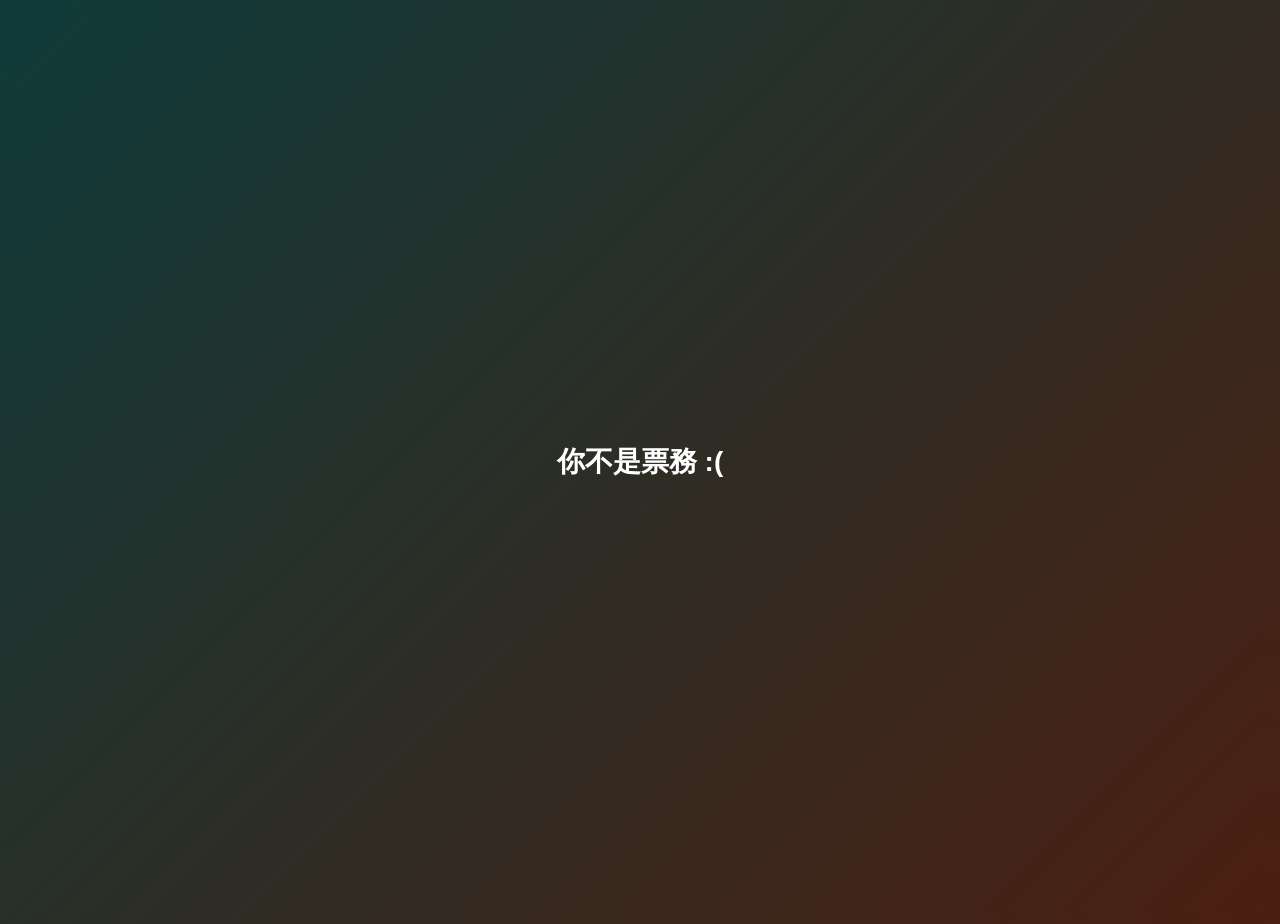
==== admin.html @ 7acb0b34 "Update admin.html" ====
<!DOCTYPE html>
<html lang="zh-Hant">
<head>
    <meta charset="UTF-8" />
    <meta name="viewport" content="width=device-width, initial-scale=1" />
    <title>《嶋聲》後台管理</title>
    <style>
        * {
            box-sizing: border-box;
        }

        body.admin-page {
            margin: 0;
            font-family: Arial, "Noto Sans TC", sans-serif;
            background: linear-gradient(135deg, #0f3b3a, #4b1f11);
            min-height: 100vh;
            padding: 12px;
        }

        .admin-shell {
            background: rgba(255, 255, 255, 0.96);
            border-radius: 28px;
            padding: 24px;
            box-shadow: 0 8px 24px rgba(0, 0, 0, 0.18);
            min-height: calc(100vh - 24px);
        }

        .admin-topbar {
            display: flex;
            justify-content: space-between;
            align-items: flex-start;
            gap: 16px;
            margin-bottom: 24px;
            flex-wrap: wrap;
        }

        .admin-title-wrap h1 {
            margin: 0;
            font-size: 28px;
            color: #222;
            font-weight: 800;
        }

        .admin-title-wrap p {
            margin: 8px 0 0 0;
            color: #7a7a7a;
            font-size: 14px;
            font-weight: 500;
        }

        .back-link-btn {
            height: 44px;
            padding: 0 20px;
            border-radius: 16px;
            border: 2px solid #dddddd;
            background: #fff;
            color: #4a4a4a;
            font-size: 15px;
            font-weight: 700;
            text-decoration: none;
            display: inline-flex;
            align-items: center;
            justify-content: center;
        }

        .admin-search-card {
            display: flex;
            gap: 14px;
            align-items: center;
            margin-bottom: 24px;
            flex-wrap: wrap;
        }

        .admin-search-input {
            width: 300px;
            max-width: 100%;
            height: 52px;
            border: 2px solid #d8d8d8;
            border-radius: 18px;
            padding: 0 18px;
            font-size: 16px;
            outline: none;
            background: #fff;
        }

        .admin-search-btn {
            height: 52px;
            padding: 0 24px;
            border: none;
            border-radius: 18px;
            background: #f26c41;
            color: white;
            font-size: 16px;
            font-weight: 800;
            cursor: pointer;
        }

        .admin-search-btn:hover {
            background: #e95d31;
        }

        .admin-table-card {
            border: 1.5px solid #e8e8e8;
            border-radius: 26px;
            overflow: hidden;
            background: #fff;
        }

        .admin-table-scroll {
            overflow-x: auto;
        }

        table.admin-table {
            width: 100%;
            border-collapse: collapse;
            table-layout: fixed;
            min-width: 1500px;
        }

        .admin-table thead th {
            background: #fafafa;
            color: #2f2f2f;
            font-size: 16px;
            font-weight: 800;
            text-align: left;
            padding: 18px 14px;
            border-bottom: 1px solid #ececec;
            white-space: nowrap;
        }

        .admin-table tbody td {
            padding: 16px 14px;
            border-bottom: 1px solid #efefef;
            vertical-align: middle;
            font-size: 15px;
        }

        .admin-table tbody tr:last-child td {
            border-bottom: none;
        }

        .admin-table th:nth-child(1),
        .admin-table td:nth-child(1) { width: 180px; }

        .admin-table th:nth-child(2),
        .admin-table td:nth-child(2) { width: 130px; }

        .admin-table th:nth-child(3),
        .admin-table td:nth-child(3) { width: 100px; }

        .admin-table th:nth-child(4),
        .admin-table td:nth-child(4) { width: 110px; }

        .admin-table th:nth-child(5),
        .admin-table td:nth-child(5) { width: 150px; }

        .admin-table th:nth-child(6),
        .admin-table td:nth-child(6) { width: 100px; }

        .admin-table th:nth-child(7),
        .admin-table td:nth-child(7) { width: 250px; }

        .admin-table th:nth-child(8),
        .admin-table td:nth-child(8) { width: 150px; text-align: center; }

        .admin-table th:nth-child(9),
        .admin-table td:nth-child(9) { width: 150px; text-align: center; }

        .admin-table th:nth-child(10),
        .admin-table td:nth-child(10) { width: 170px; text-align: center; }

        .info-text {
            color: #276fb7;
            font-weight: 800;
        }

        .seats-cell {
            white-space: normal;
            word-break: break-word;
            line-height: 1.5;
        }

        .note-input {
            width: 210px;
            max-width: 100%;
            height: 46px;
            border: 2px solid #d5d5d5;
            border-radius: 16px;
            padding: 0 14px;
            font-size: 15px;
            color: #444;
            outline: none;
            background: #fff;
        }

        .cell-center {
            display: flex;
            align-items: center;
            justify-content: center;
            width: 100%;
        }

        .pill-btn {
            height: 58px;
            min-width: 120px;
            padding: 0 18px;
            border: none;
            border-radius: 16px;
            font-size: 15px;
            font-weight: 800;
            cursor: pointer;
            white-space: nowrap;
        }

        .pill-btn.orange {
            background: #f26c41;
            color: #fff;
        }

        .pill-btn.orange:hover {
            background: #e95d31;
        }

        .pill-btn.red-outline {
            background: #fff7f6;
            color: #d84b3b;
            border: 2px solid #f0a59a;
        }

        .pill-btn.red-outline:hover {
            background: #fff0ed;
        }

        .pill-btn.gray {
            background: #eeeeee;
            color: #8f8f8f;
        }

        .pill-btn.green {
            background: #e9f7ef;
            color: #249167;
        }

        .pill-btn.blue {
            background: #e7efff;
            color: #356fcb;
        }

        .pill-btn.dark {
            background: #333;
            color: #fff;
        }

        .pill-btn.cyan {
            background: #e7fbff;
            color: #1493a5;
            border: 2px solid #8adce7;
        }

        .pill-btn:disabled {
            cursor: not-allowed;
            opacity: 1;
        }

        .empty-state {
            text-align: center;
            color: #888;
            font-size: 16px;
            padding: 32px 20px;
        }
    </style>
</head>
<body class="admin-page">
    <div class="admin-shell">
        <div class="admin-topbar">
            <div class="admin-title-wrap">
                <h1>後台管理</h1>
                <p>可搜尋訂單、切換鎖定狀態、付款狀態、取票狀態與刪除訂單</p>
            </div>
            <div style="display:flex; flex-direction:column; gap:10px;">
                <a href="/" class="back-link-btn">回到選位頁</a>
                <a href="/edit" class="back-link-btn">修改資料</a>
            </div>
        </div>

        <div class="admin-search-card">
            <input
                id="admin-keyword-input"
                class="admin-search-input"
                type="text"
                placeholder="輸入姓名或訂單ID"
            />
            <button id="admin-search-btn" class="admin-search-btn" type="button">查詢</button>
        </div>

        <div class="admin-table-card">
            <div class="admin-table-scroll">
                <table class="admin-table">
                    <thead>
                        <tr>
                            <th>訂單日期與時間</th>
                            <th>訂單ID</th>
                            <th>姓名</th>
                            <th>排數</th>
                            <th>座位</th>
                            <th>票價</th>
                            <th>備註</th>
                            <th>鎖定狀態</th>
                            <th>付款狀態</th>
                            <th>取票狀態</th>
                        </tr>
                    </thead>
                    <tbody id="admin-orders-tbody">
                        <tr>
                            <td colspan="10" class="empty-state">請先輸入姓名或訂單ID查詢</td>
                        </tr>
                    </tbody>
                </table>
            </div>
        </div>
    </div>

    <script>
        let authed = false;
        
        function showUnauthorized() {
            document.body.innerHTML = `
                <div style="
                    min-height: 100vh;
                    display: flex;
                    align-items: center;
                    justify-content: center;
                    font-family: Arial, 'Noto Sans TC', sans-serif;
                    background: linear-gradient(135deg, #0f3b3a, #4b1f11);
                    color: white;
                    font-size: 28px;
                    font-weight: 800;
                ">
                    你不是票務 :(
                </div>
            `;
        }
        
        async function requirePassword() {
            if (sessionStorage.getItem("admin_ok") === "1") {
                authed = true;
                return true;
            }
        
            const input = prompt("請輸入密碼");
            if (!input) {
                showUnauthorized();
                return false;
            }
        
            const res = await fetch("/api/admin/login", {
                method: "POST",
                headers: { "Content-Type": "application/json" },
                body: JSON.stringify({ password: input })
            });
        
            const raw = await res.text();
            console.log("login status:", res.status);
            console.log("login raw:", raw);
        
            let data;
            try {
                data = JSON.parse(raw);
            } catch {
                alert(`登入 API 回傳不是 JSON：${res.status}`);
                showUnauthorized();
                return false;
            }
        
            if (res.ok && data.success) {
                sessionStorage.setItem("admin_ok", "1");
                authed = true;
                return true;
            }
        
            alert(data.message || "你不是票務 :(");
            showUnauthorized();
            return false;
        }

        let currentKeyword = "";

        function escapeHtml(text) {
            return String(text ?? "")
                .replaceAll("&", "&amp;")
                .replaceAll("<", "&lt;")
                .replaceAll(">", "&gt;")
                .replaceAll('"', "&quot;")
                .replaceAll("'", "&#039;");
        }

        function lockButtonHtml(order) {
            if (order.order_status === "locked") {
                return `<button class="pill-btn dark" type="button" onclick="toggleLock('${escapeHtml(order.order_id)}', '${escapeHtml(order.floor)}', '${escapeHtml(order.row_label)}')">鎖定</button>`;
            }
            return `<button class="pill-btn cyan" type="button" onclick="toggleLock('${escapeHtml(order.order_id)}', '${escapeHtml(order.floor)}', '${escapeHtml(order.row_label)}')">開放刪除</button>`;
        }

        function paymentButtonHtml(order) {
            if (order.payment_done) {
                return `<button class="pill-btn green" type="button" onclick="togglePayment('${escapeHtml(order.order_id)}', '${escapeHtml(order.floor)}', '${escapeHtml(order.row_label)}')">已付款</button>`;
            }
            return `<button class="pill-btn gray" type="button" onclick="togglePayment('${escapeHtml(order.order_id)}', '${escapeHtml(order.floor)}', '${escapeHtml(order.row_label)}')">未付款</button>`;
        }

        function pickupButtonHtml(order) {
            if (order.picked_up) {
                return `<button class="pill-btn blue" type="button" onclick="advancePickup('${escapeHtml(order.order_id)}', '${escapeHtml(order.floor)}', '${escapeHtml(order.row_label)}')">已取</button>`;
            }
        
            if (order.pickup_open) {
                return `<button class="pill-btn green" type="button" onclick="advancePickup('${escapeHtml(order.order_id)}', '${escapeHtml(order.floor)}', '${escapeHtml(order.row_label)}')">已開放</button>`;
            }
        
            if (order.ticket_adjusted) {
                return `<button class="pill-btn cyan" type="button" onclick="advancePickup('${escapeHtml(order.order_id)}', '${escapeHtml(order.floor)}', '${escapeHtml(order.row_label)}')">已調票</button>`;
            }
        
            return `<button class="pill-btn gray" type="button" onclick="toggleTicketAdjusted('${escapeHtml(order.order_id)}', '${escapeHtml(order.floor)}', '${escapeHtml(order.row_label)}')">未開放</button>`;
        }

        function renderAdminOrders(orders) {
            const tbody = document.getElementById("admin-orders-tbody");
            if (!tbody) return;

            if (!orders.length) {
                tbody.innerHTML = `
                    <tr>
                        <td colspan="10" class="empty-state">查無資料</td>
                    </tr>
                `;
                return;
            }

            tbody.innerHTML = orders.map(order => `
                <tr>
                    <td class="info-text">${escapeHtml(order.datetime)}</td>
                    <td class="info-text">${escapeHtml(order.order_id)}</td>
                    <td class="info-text">${escapeHtml(order.name)}</td>
                    <td class="info-text">${escapeHtml(order.floor)}${escapeHtml(order.row_label)}排</td>
                    <td class="info-text seats-cell">${order.seats.map(seat => `${seat}`).join("、")}</td>
                    <td class="info-text">$${order.price}</td>
                    <td>
                        <input
                            id="admin-note-${escapeHtml(order.order_id)}"
                            class="note-input"
                            type="text"
                            value="${escapeHtml(order.note || "")}"
                            placeholder="備註"
                        />
                    </td>
                    <td><div class="cell-center">${lockButtonHtml(order)}</div></td>
                    <td><div class="cell-center">${paymentButtonHtml(order)}</div></td>
                    <td><div class="cell-center">${pickupButtonHtml(order)}</div></td>
                </tr>
            `).join("");
        }

        async function searchAdminOrders() {
            if (!authed) return;
        
            const input = document.getElementById("admin-keyword-input");
            const keyword = input.value.trim();
        
            currentKeyword = keyword;
        
            const url = keyword
                ? `/api/admin/orders?keyword=${encodeURIComponent(keyword)}`
                : `/api/admin/orders`;
        
            const res = await fetch(url);
            const data = await res.json();
        
            if (!res.ok || !data.success) {
                alert(data.message || "查詢失敗");
                return;
            }
        
            renderAdminOrders(data.orders || []);
        }

        async function toggleLock(orderId) {
            if (!authed) return;
            const res = await fetch(`/api/admin/orders/${orderId}/lock`, {
                method: "PATCH"
            });
            const data = await res.json();
            if (!res.ok || !data.success) {
                alert(data.message || "更新失敗");
                return;
            }
            searchAdminOrders();
        }

        async function togglePayment(orderId) {
            if (!authed) return;
            const res = await fetch(`/api/admin/orders/${orderId}/payment`, {
                method: "PATCH"
            });
            const data = await res.json();
            if (!res.ok || !data.success) {
                alert(data.message || "更新失敗");
                return;
            }
            searchAdminOrders();
        }

        async function advancePickup(orderId) {
            if (!authed) return;
            const res = await fetch(`/api/admin/orders/${orderId}/pickup/advance`, {
                method: "PATCH"
            });
            const data = await res.json();
            if (!res.ok || !data.success) {
                alert(data.message || "更新失敗");
                return;
            }
            searchAdminOrders();
        }

        async function toggleTicketAdjusted(orderId) {
            if (!authed) return;
        
            const res = await fetch(`/api/admin/orders/${encodeURIComponent(orderId)}/ticket-adjusted`, {
                method: "PATCH"
            });
        
            const data = await res.json();
        
            if (!res.ok || !data.success) {
                alert(data.message || "更新失敗");
                return;
            }
        
            searchAdminOrders();
        }

        async function deleteOrder(orderId) {
            if (!authed) return;
            const ok = confirm("確定要刪除這筆訂單嗎？");
            if (!ok) return;

            const res = await fetch(`/api/admin/orders/${orderId}`, {
                method: "DELETE"
            });
            const data = await res.json();
            if (!res.ok || !data.success) {
                alert(data.message || "刪除失敗");
                return;
            }
            searchAdminOrders();
        }

        document.getElementById("admin-search-btn").addEventListener("click", searchAdminOrders);
        document.getElementById("admin-keyword-input").addEventListener("keydown", (e) => {
            if (e.key === "Enter") {
                searchAdminOrders();
            }
        });
    
        window.onload = async () => {
            const ok = await requirePassword();
            if (ok) {
                searchAdminOrders();
            }
        };
        
    </script>
    
</body>
</html>
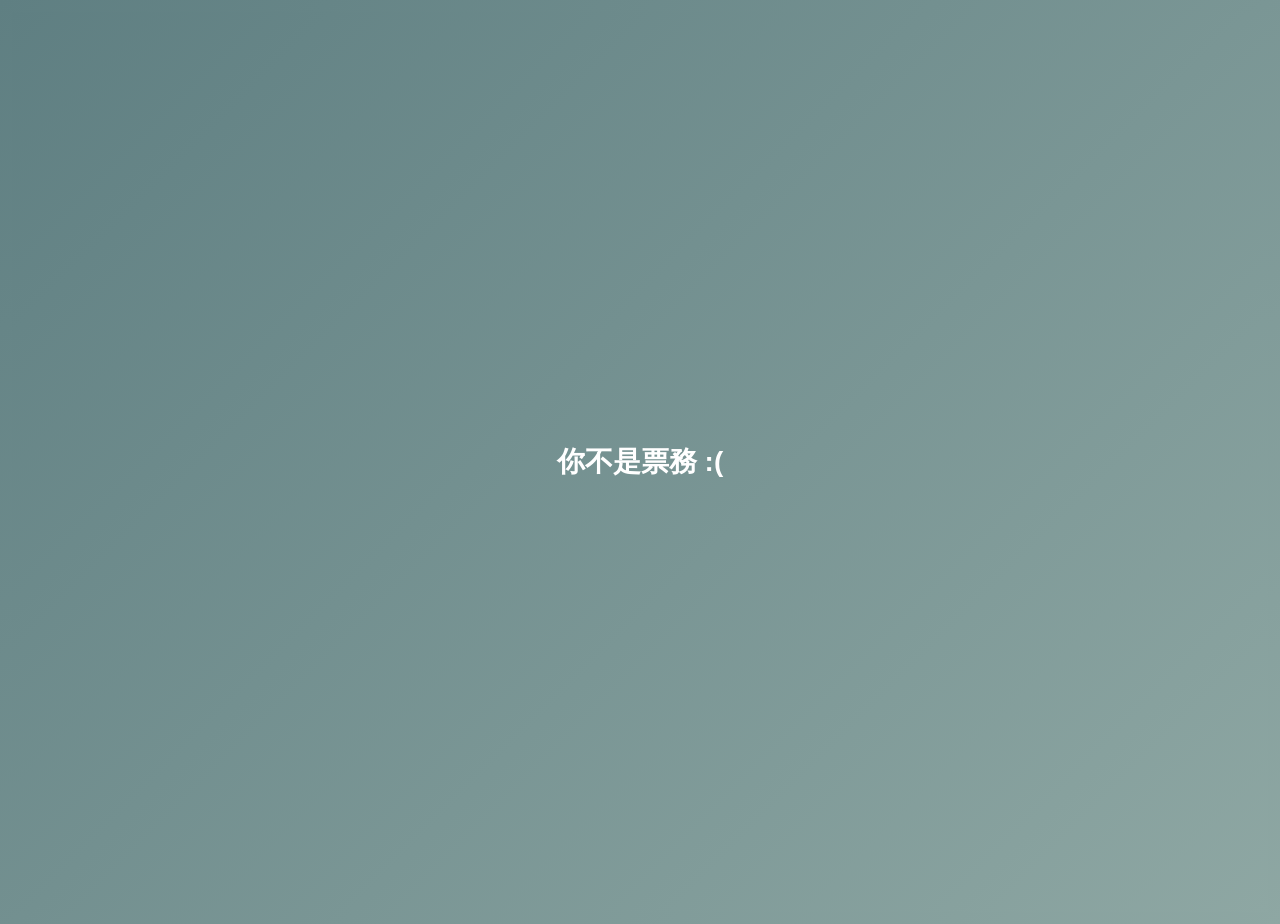
==== commit f8e27ba9: "Update dual concert ticketing system" ====
--- a/admin.html
+++ b/admin.html
@@ -3,297 +3,76 @@
 <head>
     <meta charset="UTF-8" />
     <meta name="viewport" content="width=device-width, initial-scale=1" />
-    <title>《嶋聲》後台管理</title>
-    <style>
-        * {
-            box-sizing: border-box;
-        }
-
-        body.admin-page {
-            margin: 0;
-            font-family: Arial, "Noto Sans TC", sans-serif;
-            background: linear-gradient(135deg, #0f3b3a, #4b1f11);
-            min-height: 100vh;
-            padding: 12px;
-        }
-
-        .admin-shell {
-            background: rgba(255, 255, 255, 0.96);
-            border-radius: 28px;
-            padding: 24px;
-            box-shadow: 0 8px 24px rgba(0, 0, 0, 0.18);
-            min-height: calc(100vh - 24px);
-        }
-
-        .admin-topbar {
-            display: flex;
-            justify-content: space-between;
-            align-items: flex-start;
-            gap: 16px;
-            margin-bottom: 24px;
-            flex-wrap: wrap;
-        }
-
-        .admin-title-wrap h1 {
-            margin: 0;
-            font-size: 28px;
-            color: #222;
-            font-weight: 800;
-        }
-
-        .admin-title-wrap p {
-            margin: 8px 0 0 0;
-            color: #7a7a7a;
-            font-size: 14px;
-            font-weight: 500;
-        }
-
-        .back-link-btn {
-            height: 44px;
-            padding: 0 20px;
-            border-radius: 16px;
-            border: 2px solid #dddddd;
-            background: #fff;
-            color: #4a4a4a;
-            font-size: 15px;
-            font-weight: 700;
-            text-decoration: none;
-            display: inline-flex;
-            align-items: center;
-            justify-content: center;
-        }
-
-        .admin-search-card {
-            display: flex;
-            gap: 14px;
-            align-items: center;
-            margin-bottom: 24px;
-            flex-wrap: wrap;
-        }
-
-        .admin-search-input {
-            width: 300px;
-            max-width: 100%;
-            height: 52px;
-            border: 2px solid #d8d8d8;
-            border-radius: 18px;
-            padding: 0 18px;
-            font-size: 16px;
-            outline: none;
-            background: #fff;
-        }
-
-        .admin-search-btn {
-            height: 52px;
-            padding: 0 24px;
-            border: none;
-            border-radius: 18px;
-            background: #f26c41;
-            color: white;
-            font-size: 16px;
-            font-weight: 800;
-            cursor: pointer;
-        }
-
-        .admin-search-btn:hover {
-            background: #e95d31;
-        }
-
-        .admin-table-card {
-            border: 1.5px solid #e8e8e8;
-            border-radius: 26px;
-            overflow: hidden;
-            background: #fff;
-        }
-
-        .admin-table-scroll {
-            overflow-x: auto;
-        }
-
-        table.admin-table {
-            width: 100%;
-            border-collapse: collapse;
-            table-layout: fixed;
-            min-width: 1500px;
-        }
-
-        .admin-table thead th {
-            background: #fafafa;
-            color: #2f2f2f;
-            font-size: 16px;
-            font-weight: 800;
-            text-align: left;
-            padding: 18px 14px;
-            border-bottom: 1px solid #ececec;
-            white-space: nowrap;
-        }
-
-        .admin-table tbody td {
-            padding: 16px 14px;
-            border-bottom: 1px solid #efefef;
-            vertical-align: middle;
-            font-size: 15px;
-        }
-
-        .admin-table tbody tr:last-child td {
-            border-bottom: none;
-        }
-
-        .admin-table th:nth-child(1),
-        .admin-table td:nth-child(1) { width: 180px; }
-
-        .admin-table th:nth-child(2),
-        .admin-table td:nth-child(2) { width: 130px; }
-
-        .admin-table th:nth-child(3),
-        .admin-table td:nth-child(3) { width: 100px; }
-
-        .admin-table th:nth-child(4),
-        .admin-table td:nth-child(4) { width: 110px; }
-
-        .admin-table th:nth-child(5),
-        .admin-table td:nth-child(5) { width: 150px; }
-
-        .admin-table th:nth-child(6),
-        .admin-table td:nth-child(6) { width: 100px; }
-
-        .admin-table th:nth-child(7),
-        .admin-table td:nth-child(7) { width: 250px; }
-
-        .admin-table th:nth-child(8),
-        .admin-table td:nth-child(8) { width: 150px; text-align: center; }
-
-        .admin-table th:nth-child(9),
-        .admin-table td:nth-child(9) { width: 150px; text-align: center; }
-
-        .admin-table th:nth-child(10),
-        .admin-table td:nth-child(10) { width: 170px; text-align: center; }
-
-        .info-text {
-            color: #276fb7;
-            font-weight: 800;
-        }
-
-        .seats-cell {
-            white-space: normal;
-            word-break: break-word;
-            line-height: 1.5;
-        }
-
-        .note-input {
-            width: 210px;
-            max-width: 100%;
-            height: 46px;
-            border: 2px solid #d5d5d5;
-            border-radius: 16px;
-            padding: 0 14px;
-            font-size: 15px;
-            color: #444;
-            outline: none;
-            background: #fff;
-        }
-
-        .cell-center {
-            display: flex;
-            align-items: center;
-            justify-content: center;
-            width: 100%;
-        }
-
-        .pill-btn {
-            height: 58px;
-            min-width: 120px;
-            padding: 0 18px;
-            border: none;
-            border-radius: 16px;
-            font-size: 15px;
-            font-weight: 800;
-            cursor: pointer;
-            white-space: nowrap;
-        }
-
-        .pill-btn.orange {
-            background: #f26c41;
-            color: #fff;
-        }
-
-        .pill-btn.orange:hover {
-            background: #e95d31;
-        }
-
-        .pill-btn.red-outline {
-            background: #fff7f6;
-            color: #d84b3b;
-            border: 2px solid #f0a59a;
-        }
-
-        .pill-btn.red-outline:hover {
-            background: #fff0ed;
-        }
-
-        .pill-btn.gray {
-            background: #eeeeee;
-            color: #8f8f8f;
-        }
-
-        .pill-btn.green {
-            background: #e9f7ef;
-            color: #249167;
-        }
-
-        .pill-btn.blue {
-            background: #e7efff;
-            color: #356fcb;
-        }
-
-        .pill-btn.dark {
-            background: #333;
-            color: #fff;
-        }
-
-        .pill-btn.cyan {
-            background: #e7fbff;
-            color: #1493a5;
-            border: 2px solid #8adce7;
-        }
-
-        .pill-btn:disabled {
-            cursor: not-allowed;
-            opacity: 1;
-        }
-
-        .empty-state {
-            text-align: center;
-            color: #888;
-            font-size: 16px;
-            padding: 32px 20px;
-        }
-    </style>
+    <title>《嶋聲》票務專用</title>
+    <link rel="icon" type="image/png" href="/NTUCO.png">
+    <!-- Google Fonts -->
+    <link rel="preconnect" href="https://fonts.googleapis.com">
+    <link rel="preconnect" href="https://fonts.gstatic.com" crossorigin>
+    <link href="https://fonts.googleapis.com/css2?family=Noto+Sans+TC:wght@400;500;700;900&family=Noto+Serif+TC:wght@400;500;700;900&display=swap" rel="stylesheet">
+    <!-- CSS -->
+    <link rel="stylesheet" href="/admin.css">
 </head>
 <body class="admin-page">
     <div class="admin-shell">
         <div class="admin-topbar">
             <div class="admin-title-wrap">
-                <h1>後台管理</h1>
-                <p>可搜尋訂單、切換鎖定狀態、付款狀態、取票狀態與刪除訂單</p>
-            </div>
+                <h1>《嶋聲》票務專用</h1>
+                <p>加油加油</p>
+            </div>
+        
             <div style="display:flex; flex-direction:column; gap:10px;">
-                <a href="/" class="back-link-btn">回到選位頁</a>
-                <a href="/edit" class="back-link-btn">修改資料</a>
+        
+                <button
+                    id="order-open-toggle-btn"
+                    type="button"
+                    class="order-open-btn"
+                >
+                    讀取購票狀態中...
+                </button>
+        
+                <a href="/" class="back-link-btn">
+                    回到首頁
+                </a>
+        
+                <a href="/edit.html" class="back-link-btn">
+                    修改資料
+                </a>
+        
             </div>
         </div>
 
-        <div class="admin-search-card">
-            <input
-                id="admin-keyword-input"
-                class="admin-search-input"
-                type="text"
-                placeholder="輸入姓名或訂單ID"
-            />
-            <button id="admin-search-btn" class="admin-search-btn" type="button">查詢</button>
-        </div>
-
-        <div class="admin-table-card">
+        <section class="admin-concert-card" id="admin-concert-card">
+            <div>
+                <h2>請先選擇場次</h2>
+                <p>選擇後才會讀取該場次的訂單資料。</p>
+            </div>
+
+            <div class="admin-concert-actions">
+                <button class="concert-select-btn" type="button" data-concert="tp">
+                    台北場
+                </button>
+                <button class="concert-select-btn" type="button" data-concert="kh">
+                    高雄場
+                </button>
+            </div>
+        </section>
+
+        <div class="admin-work-area hidden" id="admin-work-area">
+            <div class="admin-current-concert" id="admin-current-concert">
+                目前場次：尚未選擇
+            </div>
+
+            <div class="admin-search-card">
+                <input
+                    id="admin-keyword-input"
+                    class="admin-search-input"
+                    type="text"
+                    placeholder="輸入姓名或訂單ID"
+                />
+                <button id="admin-search-btn" class="admin-search-btn" type="button">查詢</button>
+            </div>
+
+            <div class="admin-table-card">
             <div class="admin-table-scroll">
                 <table class="admin-table">
                     <thead>
@@ -312,16 +91,33 @@
                     </thead>
                     <tbody id="admin-orders-tbody">
                         <tr>
-                            <td colspan="10" class="empty-state">請先輸入姓名或訂單ID查詢</td>
+                            <td colspan="10" class="empty-state">請先選擇場次</td>
                         </tr>
                     </tbody>
                 </table>
             </div>
+            </div>
         </div>
     </div>
 
     <script>
         let authed = false;
+        let currentConcert = null;
+        const concertLabels = {
+            tp: "台北場",
+            kh: "高雄場"
+        };
+
+        function requireConcertSelected() {
+            if (currentConcert) return true;
+            alert("請先選擇台北場或高雄場");
+            return false;
+        }
+
+        function buildModeQuery(prefix = "?") {
+            if (!currentConcert) return "";
+            return `${prefix}mode=${encodeURIComponent(currentConcert)}`;
+        }
         
         function showUnauthorized() {
             document.body.innerHTML = `
@@ -331,7 +127,7 @@
                     align-items: center;
                     justify-content: center;
                     font-family: Arial, 'Noto Sans TC', sans-serif;
-                    background: linear-gradient(135deg, #0f3b3a, #4b1f11);
+                    background: linear-gradient(135deg, #5f7f82, #8ea7a3);
                     color: white;
                     font-size: 28px;
                     font-weight: 800;
@@ -463,17 +259,20 @@
 
         async function searchAdminOrders() {
             if (!authed) return;
+            if (!requireConcertSelected()) return;
         
             const input = document.getElementById("admin-keyword-input");
             const keyword = input.value.trim();
         
             currentKeyword = keyword;
         
-            const url = keyword
-                ? `/api/admin/orders?keyword=${encodeURIComponent(keyword)}`
-                : `/api/admin/orders`;
-        
-            const res = await fetch(url);
+            const params = new URLSearchParams();
+            params.set("mode", currentConcert);
+            if (keyword) {
+                params.set("keyword", keyword);
+            }
+        
+            const res = await fetch(`/api/admin/orders?${params.toString()}`);
             const data = await res.json();
         
             if (!res.ok || !data.success) {
@@ -484,49 +283,85 @@
             renderAdminOrders(data.orders || []);
         }
 
-        async function toggleLock(orderId) {
-            if (!authed) return;
-            const res = await fetch(`/api/admin/orders/${orderId}/lock`, {
+        async function toggleLock(orderId, floor, rowLabel) {
+            if (!authed) return;
+        
+            const url =
+                `/api/admin/orders/${encodeURIComponent(orderId)}/lock` +
+                `?mode=${encodeURIComponent(currentConcert)}` +
+                `&floor=${encodeURIComponent(floor)}` +
+                `&row_label=${encodeURIComponent(rowLabel)}`;
+        
+            const res = await fetch(url, {
                 method: "PATCH"
             });
-            const data = await res.json();
+        
+            const data = await res.json();
+        
             if (!res.ok || !data.success) {
                 alert(data.message || "更新失敗");
                 return;
             }
+        
             searchAdminOrders();
         }
-
-        async function togglePayment(orderId) {
-            if (!authed) return;
-            const res = await fetch(`/api/admin/orders/${orderId}/payment`, {
+        
+        async function togglePayment(orderId, floor, rowLabel) {
+            if (!authed) return;
+        
+            const url =
+                `/api/admin/orders/${encodeURIComponent(orderId)}/payment` +
+                `?mode=${encodeURIComponent(currentConcert)}` +
+                `&floor=${encodeURIComponent(floor)}` +
+                `&row_label=${encodeURIComponent(rowLabel)}`;
+        
+            const res = await fetch(url, {
                 method: "PATCH"
             });
-            const data = await res.json();
+        
+            const data = await res.json();
+        
             if (!res.ok || !data.success) {
                 alert(data.message || "更新失敗");
                 return;
             }
+        
             searchAdminOrders();
         }
-
-        async function advancePickup(orderId) {
-            if (!authed) return;
-            const res = await fetch(`/api/admin/orders/${orderId}/pickup/advance`, {
+        
+        async function advancePickup(orderId, floor, rowLabel) {
+            if (!authed) return;
+        
+            const url =
+                `/api/admin/orders/${encodeURIComponent(orderId)}/pickup/advance` +
+                `?mode=${encodeURIComponent(currentConcert)}` +
+                `&floor=${encodeURIComponent(floor)}` +
+                `&row_label=${encodeURIComponent(rowLabel)}`;
+        
+            const res = await fetch(url, {
                 method: "PATCH"
             });
-            const data = await res.json();
+        
+            const data = await res.json();
+        
             if (!res.ok || !data.success) {
                 alert(data.message || "更新失敗");
                 return;
             }
+        
             searchAdminOrders();
         }
-
-        async function toggleTicketAdjusted(orderId) {
-            if (!authed) return;
-        
-            const res = await fetch(`/api/admin/orders/${encodeURIComponent(orderId)}/ticket-adjusted`, {
+        
+        async function toggleTicketAdjusted(orderId, floor, rowLabel) {
+            if (!authed) return;
+        
+            const url =
+                `/api/admin/orders/${encodeURIComponent(orderId)}/ticket-adjusted` +
+                `?mode=${encodeURIComponent(currentConcert)}` +
+                `&floor=${encodeURIComponent(floor)}` +
+                `&row_label=${encodeURIComponent(rowLabel)}`;
+        
+            const res = await fetch(url, {
                 method: "PATCH"
             });
         
@@ -539,20 +374,30 @@
         
             searchAdminOrders();
         }
-
-        async function deleteOrder(orderId) {
-            if (!authed) return;
-            const ok = confirm("確定要刪除這筆訂單嗎？");
+        
+        async function deleteOrder(orderId, floor, rowLabel) {
+            if (!authed) return;
+        
+            const ok = confirm("確定要刪除這排座位嗎？");
             if (!ok) return;
-
-            const res = await fetch(`/api/admin/orders/${orderId}`, {
+        
+            const url =
+                `/api/admin/orders/${encodeURIComponent(orderId)}` +
+                `?mode=${encodeURIComponent(currentConcert)}` +
+                `&floor=${encodeURIComponent(floor)}` +
+                `&row_label=${encodeURIComponent(rowLabel)}`;
+        
+            const res = await fetch(url, {
                 method: "DELETE"
             });
-            const data = await res.json();
+        
+            const data = await res.json();
+        
             if (!res.ok || !data.success) {
                 alert(data.message || "刪除失敗");
                 return;
             }
+        
             searchAdminOrders();
         }
 
@@ -563,12 +408,107 @@
             }
         });
     
+        function setAdminEmptyState(message) {
+            const tbody = document.getElementById("admin-orders-tbody");
+            if (!tbody) return;
+
+            tbody.innerHTML = `
+                <tr>
+                    <td colspan="10" class="empty-state">${escapeHtml(message)}</td>
+                </tr>
+            `;
+        }
+
+        async function selectConcert(concertCode) {
+            if (!authed) return;
+
+            currentConcert = concertCode;
+            sessionStorage.setItem("admin_concert", concertCode);
+
+            document.querySelectorAll(".concert-select-btn").forEach(btn => {
+                btn.classList.toggle("active", btn.dataset.concert === concertCode);
+            });
+
+            const workArea = document.getElementById("admin-work-area");
+            const label = concertLabels[concertCode] || concertCode;
+            document.getElementById("admin-current-concert").textContent = `目前場次：${label}`;
+            workArea?.classList.remove("hidden");
+
+            const input = document.getElementById("admin-keyword-input");
+            if (input) input.value = currentKeyword || "";
+
+            setAdminEmptyState(`${label}資料載入中...`);
+            await loadOrderOpenStatus();
+            await searchAdminOrders();
+        }
+
+        document.querySelectorAll(".concert-select-btn").forEach(btn => {
+            btn.addEventListener("click", () => {
+                selectConcert(btn.dataset.concert);
+            });
+        });
+
         window.onload = async () => {
             const ok = await requirePassword();
-            if (ok) {
-                searchAdminOrders();
+            if (!ok) return;
+
+            setAdminEmptyState("請先選擇台北場或高雄場");
+
+            const savedConcert = sessionStorage.getItem("admin_concert");
+            if (savedConcert === "tp" || savedConcert === "kh") {
+                selectConcert(savedConcert);
             }
         };
+
+        const toggleBtn = document.getElementById("order-open-toggle-btn");
+        
+        async function loadOrderOpenStatus() {
+            if (!currentConcert) {
+                toggleBtn.textContent = "請先選擇場次";
+                toggleBtn.className = "order-open-btn";
+                return;
+            }
+        
+            const res = await fetch(`/api/${currentConcert}/seats`);
+            const data = await res.json();
+        
+            renderOrderOpenButton(data.order_open);
+        }
+        
+        function renderOrderOpenButton(isOpen) {
+        
+            const label = concertLabels[currentConcert] || "目前場次";
+
+            toggleBtn.textContent = isOpen
+                ? `${label}購票開放中｜點擊關閉`
+                : `${label}購票已關閉｜點擊開放`;
+        
+            toggleBtn.className = isOpen
+                ? "order-open-btn is-open"
+                : "order-open-btn is-closed";
+        }
+        
+        toggleBtn.addEventListener("click", async () => {
+        
+            const ok = confirm("確定要切換購票開放狀態嗎？");
+        
+            if (!ok) return;
+        
+            if (!requireConcertSelected()) return;
+
+            const res = await fetch(`/api/admin/toggle-order-open?mode=${encodeURIComponent(currentConcert)}`, {
+                method: "POST"
+            });
+        
+            const data = await res.json();
+        
+            if (!data.success) {
+                alert(data.message || "切換失敗");
+                return;
+            }
+        
+            renderOrderOpenButton(data.order_open);
+        });
         
     </script>
     
--- a/admin.css
+++ b/admin.css
@@ -0,0 +1,640 @@
+/* 主視覺跟 orders.css 對齊 */
+:root {
+    --admin-main: #4f6f73;
+    --admin-accent: #7f9f98;
+    --admin-accent-hover: #6d8d87;
+    --admin-bg-start: #5f7f82;
+    --admin-bg-end: #8ea7a3;
+    --admin-shell-bg: rgba(255,255,255,0.88);
+
+    --admin-text-main: #3f4642;
+    --admin-text-sub: rgba(55, 64, 61, 0.72);
+    --admin-card-bg: rgba(255,255,255,0.86);
+    --admin-card-border: rgba(255,255,255,0.62);
+    --admin-table-border: #eeeeee;
+}
+
+* {
+    box-sizing: border-box;
+}
+
+body.admin-page {
+    margin: 0;
+    min-height: 100vh;
+    padding: 12px;
+
+    font-family: Arial, "Noto Sans TC", sans-serif;
+    color: var(--admin-text-main);
+
+    background:
+        linear-gradient(
+            135deg,
+            var(--admin-bg-start),
+            var(--admin-bg-end)
+        );
+}
+
+.hidden {
+    display: none !important;
+}
+
+/* Page Shell */
+
+.admin-shell {
+    position: relative;
+
+    min-height: calc(100vh - 24px);
+    overflow-y: auto;
+
+    background: var(--admin-shell-bg);
+    border-radius: 28px;
+    padding: 28px 32px 26px;
+
+    box-shadow: 0 8px 24px rgba(0, 0, 0, 0.18);
+
+    display: flex;
+    flex-direction: column;
+    gap: 24px;
+}
+
+/* Header */
+
+.admin-topbar {
+    position: relative;
+    z-index: 20;
+
+    display: flex;
+    align-items: flex-start;
+    justify-content: space-between;
+    gap: 18px;
+    flex-wrap: nowrap;
+}
+
+.admin-title-wrap {
+    flex: 1 1 auto;
+    min-width: 0;
+    padding-right: 0;
+}
+
+.admin-title-wrap h1 {
+    margin: 0;
+
+    font-family: "Noto Serif TC", "Songti TC", "PMingLiU", serif;
+    font-size: 28px;
+    font-weight: 700;
+    letter-spacing: 0.08em;
+    line-height: 1.35;
+
+    color: #37403d;
+}
+
+.admin-title-wrap p {
+    margin: 8px 0 0;
+
+    font-family: "Noto Sans TC", sans-serif;
+    font-size: 15px;
+    font-weight: 700;
+    letter-spacing: 0.04em;
+    line-height: 1.6;
+
+    color: var(--admin-text-sub);
+}
+
+.admin-topbar > div:last-child {
+    position: relative;
+    z-index: 30;
+    flex: 0 0 auto;
+
+    display: flex !important;
+    flex-direction: column;
+    gap: 10px;
+    align-items: stretch;
+}
+
+.back-link-btn,
+.order-open-btn {
+    min-height: 44px;
+    padding: 0 20px;
+
+    border-radius: 16px;
+    border: 1.5px solid rgba(120,130,126,0.24);
+    background: rgba(255,255,255,0.72);
+
+    color: #4a5652;
+    font-size: 15px;
+    font-weight: 800;
+    text-decoration: none;
+    white-space: nowrap;
+
+    display: inline-flex;
+    align-items: center;
+    justify-content: center;
+
+    cursor: pointer;
+    transition:
+        background 0.15s ease,
+        transform 0.15s ease,
+        box-shadow 0.15s ease,
+        color 0.15s ease;
+}
+
+.back-link-btn:hover,
+.order-open-btn:hover {
+    background: rgba(255,255,255,0.92);
+    transform: translateY(-1px);
+    box-shadow: 0 4px 12px rgba(64, 91, 89, 0.12);
+}
+
+.order-open-btn.is-open {
+    border-color: transparent;
+    background: #e9f7ef;
+    color: #249167;
+}
+
+.order-open-btn.is-closed {
+    border-color: transparent;
+    background: #fff0ed;
+    color: #b85b53;
+}
+
+/* Concert Selector */
+
+.admin-concert-card {
+    position: relative;
+    z-index: 5;
+
+    display: flex;
+    align-items: center;
+    justify-content: space-between;
+    gap: 24px;
+    flex-wrap: wrap;
+
+    padding: 24px 26px;
+
+    background: var(--admin-card-bg);
+    border: 1px solid var(--admin-card-border);
+    border-radius: 26px;
+
+    box-shadow:
+        0 16px 36px rgba(45, 65, 62, 0.10),
+        inset 0 1px 0 rgba(255,255,255,0.86);
+    overflow: hidden;
+}
+
+.admin-concert-card::after {
+    content: "";
+    position: absolute;
+    left: 0;
+    right: 0;
+    bottom: 0;
+
+    height: 4px;
+
+    background: linear-gradient(
+        90deg,
+        transparent,
+        var(--admin-accent),
+        transparent
+    );
+    opacity: 0.9;
+}
+
+.admin-concert-card h2 {
+    margin: 0;
+
+    font-family: "Noto Serif TC", "Songti TC", "PMingLiU", serif;
+    font-size: 24px;
+    font-weight: 900;
+    letter-spacing: 0.05em;
+    color: #2f3c39;
+}
+
+.admin-concert-card p {
+    margin: 8px 0 0;
+
+    color: #6b7471;
+    font-size: 15px;
+    font-weight: 800;
+    line-height: 1.6;
+}
+
+.admin-concert-actions {
+    display: flex;
+    gap: 12px;
+    flex-wrap: wrap;
+}
+
+.concert-select-btn {
+    min-width: 150px;
+    height: 48px;
+    padding: 0 24px;
+
+    border: 1.5px solid rgba(120,130,126,0.24);
+    border-radius: 999px;
+
+    background: rgba(255,255,255,0.72);
+    color: #4a5652;
+
+    font-size: 15px;
+    font-weight: 900;
+
+    cursor: pointer;
+    transition:
+        background 0.15s ease,
+        transform 0.15s ease,
+        box-shadow 0.15s ease,
+        border-color 0.15s ease;
+}
+
+.concert-select-btn:hover {
+    background: rgba(255,255,255,0.92);
+    transform: translateY(-1px);
+    box-shadow: 0 4px 12px rgba(64, 91, 89, 0.12);
+}
+
+.concert-select-btn.active {
+    border-color: transparent;
+    background: var(--admin-accent);
+    color: #fff;
+}
+
+.admin-work-area {
+    display: flex;
+    flex-direction: column;
+    gap: 18px;
+}
+
+.admin-current-concert {
+    width: fit-content;
+    min-height: 38px;
+    padding: 0 18px;
+
+    border-radius: 999px;
+    background: rgba(127,159,152,0.16);
+    color: var(--admin-main);
+
+    display: inline-flex;
+    align-items: center;
+    justify-content: center;
+
+    font-size: 14px;
+    font-weight: 900;
+    letter-spacing: 0.04em;
+}
+
+/* Search */
+
+.admin-search-card {
+    display: flex;
+    align-items: center;
+    gap: 14px;
+    flex-wrap: wrap;
+}
+
+.admin-search-input {
+    width: 410px;
+    max-width: 100%;
+    height: 46px;
+
+    border: 2px solid #d8d8d8;
+    border-radius: 18px;
+
+    padding: 0 18px;
+
+    font-size: 15px;
+    outline: none;
+    background: #fff;
+}
+
+.admin-search-input:focus {
+    border-color: var(--admin-accent);
+    box-shadow: 0 0 0 4px rgba(127,159,152,0.16);
+}
+
+.admin-search-btn {
+    height: 46px;
+    padding: 0 24px;
+
+    border: none;
+    border-radius: 18px;
+
+    background: var(--admin-accent);
+    color: white;
+
+    font-size: 15px;
+    font-weight: 800;
+
+    cursor: pointer;
+    transition:
+        background 0.15s ease,
+        transform 0.15s ease,
+        box-shadow 0.15s ease;
+}
+
+.admin-search-btn:hover {
+    background: var(--admin-accent-hover);
+    transform: translateY(-1px);
+    box-shadow: 0 8px 18px rgba(64, 91, 89, 0.20);
+}
+
+/* Table */
+
+.admin-table-card {
+    border: 1.5px solid #e8e8e8;
+    border-radius: 26px;
+    overflow: hidden;
+
+    background: #fff;
+}
+
+.admin-table-scroll {
+    overflow-x: auto;
+    -webkit-overflow-scrolling: touch;
+}
+
+.admin-table-scroll::-webkit-scrollbar {
+    height: 8px;
+}
+
+.admin-table-scroll::-webkit-scrollbar-thumb {
+    background: rgba(95, 129, 120, 0.25);
+    border-radius: 999px;
+}
+
+.admin-table-scroll::-webkit-scrollbar-track {
+    background: transparent;
+}
+
+.admin-table {
+    width: 100%;
+    min-width: 1280px;
+    border-collapse: collapse;
+    table-layout: fixed;
+}
+
+.admin-table thead th {
+    position: sticky;
+    top: 0;
+    z-index: 10;
+
+    padding: 16px 14px;
+
+    background: #fafafa;
+    border-bottom: 1px solid #ececec;
+
+    color: #2f2f2f;
+    font-size: 15px;
+    font-weight: 800;
+    text-align: center;
+    white-space: nowrap;
+    letter-spacing: .5px;
+}
+
+.admin-table tbody td {
+    padding: 14px;
+
+    border-bottom: 1px solid #efefef;
+
+    vertical-align: middle;
+    text-align: center;
+    font-size: 15px;
+    line-height: 1.5;
+}
+
+.admin-table tbody tr:last-child td {
+    border-bottom: none;
+}
+
+.admin-table th:nth-child(1),
+.admin-table td:nth-child(1) {
+    width: 160px;
+}
+
+.admin-table th:nth-child(2),
+.admin-table td:nth-child(2) {
+    width: 140px;
+}
+
+.admin-table th:nth-child(3),
+.admin-table td:nth-child(3) {
+    width: 100px;
+}
+
+.admin-table th:nth-child(4),
+.admin-table td:nth-child(4) {
+    width: 90px;
+}
+
+.admin-table th:nth-child(5),
+.admin-table td:nth-child(5) {
+    width: 220px;
+}
+
+.admin-table th:nth-child(6),
+.admin-table td:nth-child(6) {
+    width: 110px;
+}
+
+.admin-table th:nth-child(7),
+.admin-table td:nth-child(7) {
+    width: 260px;
+}
+
+.admin-table th:nth-child(8),
+.admin-table td:nth-child(8),
+.admin-table th:nth-child(9),
+.admin-table td:nth-child(9),
+.admin-table th:nth-child(10),
+.admin-table td:nth-child(10) {
+    width: 150px;
+}
+
+.info-text {
+    color: var(--admin-main);
+    font-weight: 800;
+}
+
+.seats-cell {
+    white-space: normal;
+    word-break: break-word;
+    line-height: 1.6;
+    text-align: left !important;
+}
+
+.empty-state {
+    text-align: center;
+    color: #888;
+    font-size: 16px;
+    padding: 32px 20px;
+}
+
+/* Inputs */
+
+.note-input {
+    width: 220px;
+    max-width: 100%;
+    height: 46px;
+
+    border: 2px solid #d5d5d5;
+    border-radius: 18px;
+
+    padding: 0 18px;
+
+    font-size: 15px;
+    color: #444;
+
+    outline: none;
+    background: #fff;
+}
+
+.note-input:focus {
+    border-color: var(--admin-accent);
+    box-shadow: 0 0 0 4px rgba(127,159,152,0.16);
+}
+
+/* Action Buttons */
+
+.cell-center {
+    display: flex;
+    align-items: center;
+    justify-content: center;
+    width: 100%;
+}
+
+.pill-btn {
+    min-width: 108px;
+    height: 46px;
+    padding: 0 18px;
+
+    border: none;
+    border-radius: 18px;
+
+    font-size: 15px;
+    font-weight: 800;
+    white-space: nowrap;
+
+    cursor: pointer;
+    transition:
+        background 0.15s ease,
+        transform 0.15s ease,
+        box-shadow 0.15s ease;
+}
+
+.pill-btn:hover {
+    transform: translateY(-1px);
+    box-shadow: 0 6px 14px rgba(64, 91, 89, 0.14);
+}
+
+.pill-btn.orange {
+    background: var(--admin-accent);
+    color: #fff;
+}
+
+.pill-btn.gray {
+    background: #eeeeee;
+    color: #8f8f8f;
+}
+
+.pill-btn.green {
+    background: #e9f7ef;
+    color: #249167;
+}
+
+.pill-btn.blue {
+    background: #e7efff;
+    color: #356fcb;
+}
+
+.pill-btn.dark {
+    background: #3f4642;
+    color: white;
+}
+
+.pill-btn.cyan {
+    background: rgba(127,159,152,0.16);
+    color: var(--admin-main);
+    border: 1.5px solid rgba(127,159,152,0.34);
+}
+
+
+@media (max-width: 980px) {
+    .admin-topbar {
+        flex-direction: column;
+        align-items: stretch;
+        flex-wrap: wrap;
+    }
+
+    .admin-topbar > div:last-child {
+        width: 100%;
+    }
+
+    .back-link-btn,
+    .order-open-btn {
+        width: 100%;
+    }
+}
+
+/* Mobile */
+
+@media (max-width: 768px) {
+    body.admin-page {
+        padding: 8px;
+    }
+
+    .admin-shell {
+        min-height: calc(100vh - 16px);
+        padding: 22px 18px 24px;
+        border-radius: 24px;
+    }
+
+   .admin-topbar {
+        flex-direction: column;
+        align-items: stretch;
+    }
+
+    .admin-title-wrap {
+        padding-right: 0;
+    }
+
+    .admin-title-wrap h1 {
+        font-size: 25px;
+    }
+
+    .admin-topbar > div:last-child {
+        position: static;
+        width: 100%;
+    }
+
+    .back-link-btn,
+    .order-open-btn {
+        width: 100%;
+    }
+
+    .admin-concert-card {
+        align-items: stretch;
+        padding: 22px 18px;
+    }
+
+    .admin-concert-actions {
+        width: 100%;
+        flex-direction: column;
+    }
+
+    .concert-select-btn {
+        width: 100%;
+    }
+
+    .admin-search-card {
+        flex-direction: column;
+        align-items: stretch;
+    }
+
+    .admin-search-input,
+    .admin-search-btn {
+        width: 100%;
+    }
+
+    .admin-current-concert {
+        width: 100%;
+    }
+}
